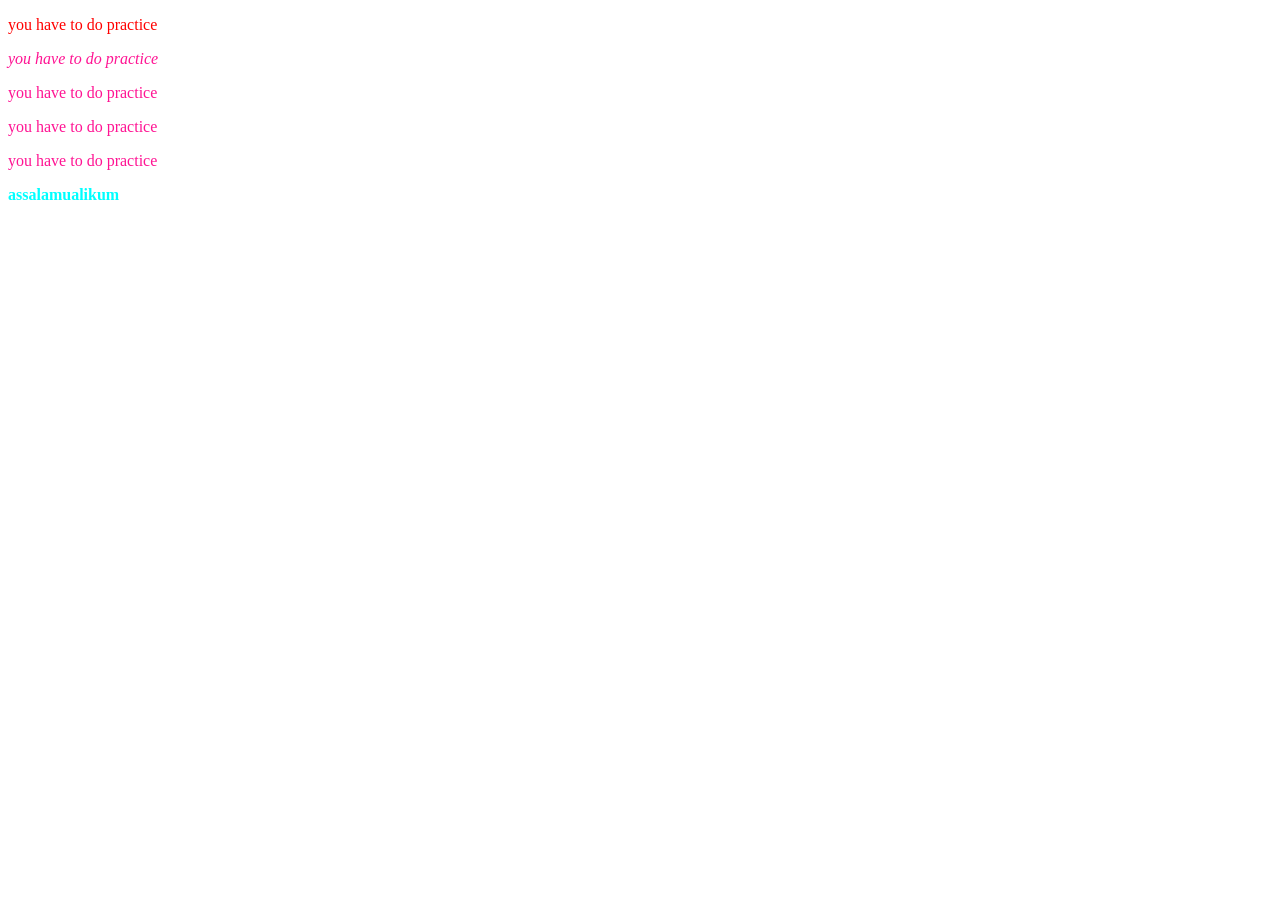
==== index.html @ 8c7df42c "first commit" ====
<!--in this we learn inline and internal css style-->
<!DOCTYPE html>
<html lang="en">
<head>
    <meta charset="UTF-8">
    <meta name="viewport" content="width=device-width, initial-scale=1.0">
    <title>Document</title>  
    <!--internal style tag-->
    <style>
        p{
            color: deeppink;
        }
        .salam{
            font-weight: 100px;
            color: aqua;
        }
    </style>                                                                   
</head>
<body>

    <!--inline  style tag-->
   
    <p style="color:red;"> you have to do practice</p> 
         <p style="font-style: italic;">you have to do practice</p> 
    <p>you have to do practice</p>
    <p>you have to do practice</p>
    
    <p>you have to do practice</p>
    <strong class="salam" >assalamualikum</strong>
</body>
</html>
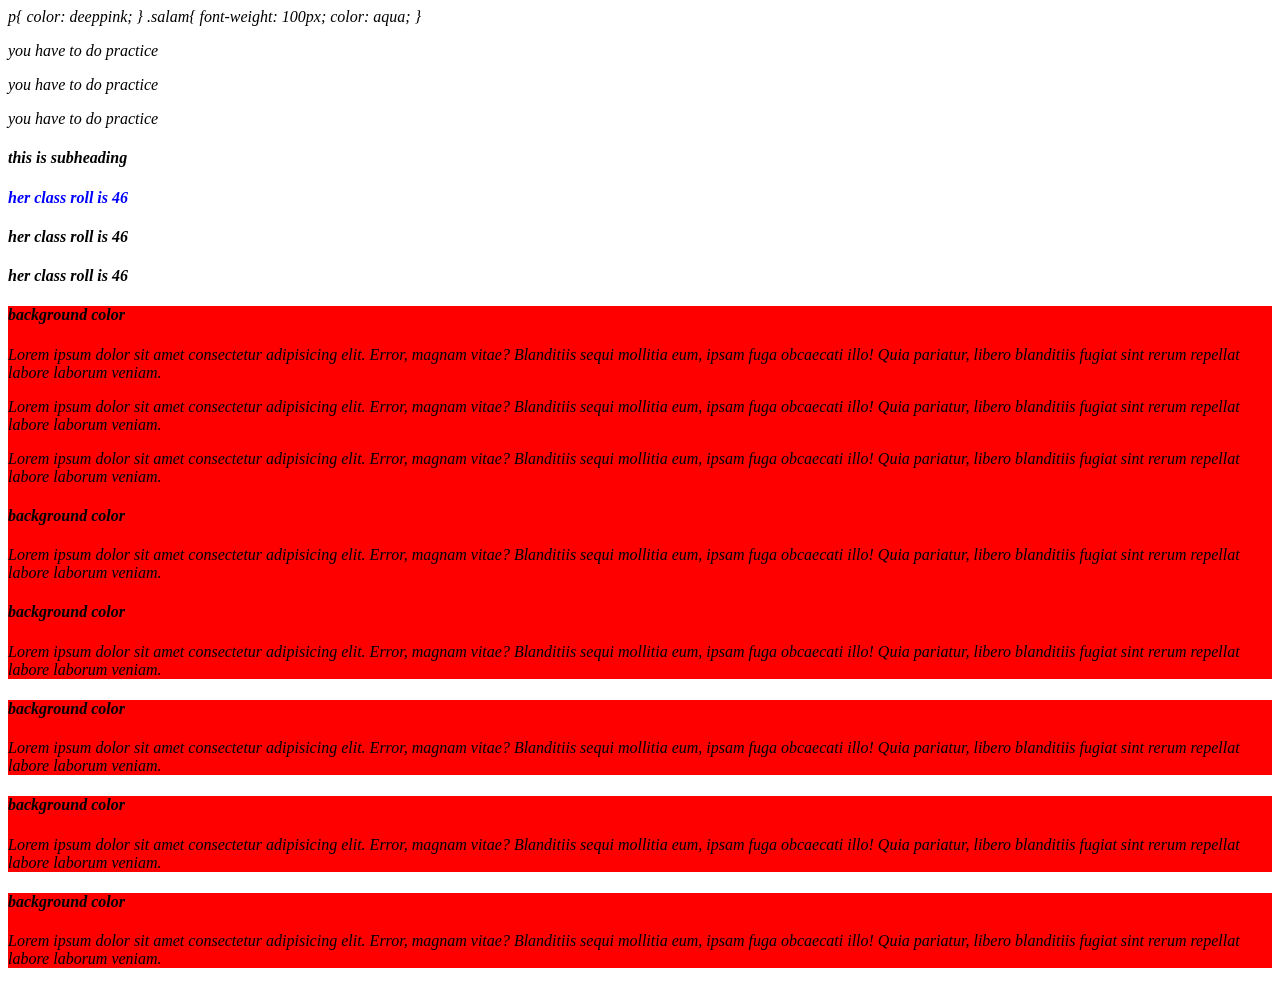
==== commit dfbe4d24: "done with module  3.3 practice" ====
--- a/index.html
+++ b/index.html
@@ -7,7 +7,7 @@
     <meta name="viewport" content="width=device-width, initial-scale=1.0">
     <title>Document</title>  
     <!--internal style tag-->
-    <style>
+    <!-- <style> -->
         p{
             color: deeppink;
         }
@@ -15,18 +15,96 @@
             font-weight: 100px;
             color: aqua;
         }
-    </style>                                                                   
+    <!-- </style>          -->
+     <!--for id which is specific for one html file means same name e ekta id  e thakbe-->
+     <style>
+        #roll-46{
+            color: blue;
+        }
+        /*background color */
+        section{
+            background-color: red;
+            width: 100%;
+        }
+        /*universal selector*/
+        *{
+            font-style: italic;
+        }
+       
+       
+       
+     </style>
+    
+     
 </head>
 <body>
 
     <!--inline  style tag-->
    
-    <p style="color:red;"> you have to do practice</p> 
-         <p style="font-style: italic;">you have to do practice</p> 
+    <!-- <p style="color:red;"> you have to do practice</p>  -->
+         <!-- <p style="font-style: italic;">you have to do practice</p>  -->
     <p>you have to do practice</p>
     <p>you have to do practice</p>
     
     <p>you have to do practice</p>
-    <strong class="salam" >assalamualikum</strong>
+    <!-- <strong class="salam" >assalamualikum</strong> -->
+     <h4>this is subheading</h4>
+     <h4 id="roll-46">her class roll is 46</h4>
+     <h4>her class roll is 46</h4>
+     <h4>her class roll is 46</h4>
+     <!--background color-->
+<section>
+     <h4>background color</h4>
+     <p>Lorem ipsum dolor sit amet consectetur adipisicing elit.
+         Error, magnam vitae? Blanditiis sequi mollitia eum,
+          ipsam fuga obcaecati illo! Quia pariatur, 
+          libero blanditiis fugiat sint rerum repellat labore laborum veniam.</p>
+     <p>Lorem ipsum dolor sit amet consectetur adipisicing elit.
+         Error, magnam vitae? Blanditiis sequi mollitia eum,
+          ipsam fuga obcaecati illo! Quia pariatur, 
+          libero blanditiis fugiat sint rerum repellat labore laborum veniam.</p>
+     <p>Lorem ipsum dolor sit amet consectetur adipisicing elit.
+         Error, magnam vitae? Blanditiis sequi mollitia eum,
+      
+       ipsam fuga obcaecati illo! Quia pariatur, 
+          libero blanditiis fugiat sint rerum repellat labore laborum veniam.</p>
+             <h4>background color</h4>
+     <p>Lorem ipsum dolor sit amet consectetur adipisicing elit.
+         Error, magnam vitae? Blanditiis sequi mollitia eum,
+          ipsam fuga obcaecati illo! Quia pariatur, 
+          libero blanditiis fugiat sint rerum repellat labore laborum veniam.</p>
+  
+     <h4>background color</h4>
+      <p>Lorem ipsum dolor sit amet consectetur adipisicing elit.
+         Error, magnam vitae? Blanditiis sequi mollitia eum,
+      
+       ipsam fuga obcaecati illo! Quia pariatur, 
+          libero blanditiis fugiat sint rerum repellat labore laborum veniam.</p>
+          </section>
+          <!--different section content-->
+          <section>
+            <h4>background color</h4>
+      <p>Lorem ipsum dolor sit amet consectetur adipisicing elit.
+         Error, magnam vitae? Blanditiis sequi mollitia eum,
+      
+       ipsam fuga obcaecati illo! Quia pariatur, 
+          libero blanditiis fugiat sint rerum repellat labore laborum veniam.</p>
+          </section>
+          <section>
+            <h4>background color</h4>
+      <p>Lorem ipsum dolor sit amet consectetur adipisicing elit.
+         Error, magnam vitae? Blanditiis sequi mollitia eum,
+      
+       ipsam fuga obcaecati illo! Quia pariatur, 
+          libero blanditiis fugiat sint rerum repellat labore laborum veniam.</p>
+          </section>
+          <section>
+            <h4>background color</h4>
+      <p>Lorem ipsum dolor sit amet consectetur adipisicing elit.
+         Error, magnam vitae? Blanditiis sequi mollitia eum,
+      
+       ipsam fuga obcaecati illo! Quia pariatur, 
+          libero blanditiis fugiat sint rerum repellat labore laborum veniam.</p>
+          </section>
 </body>
 </html>
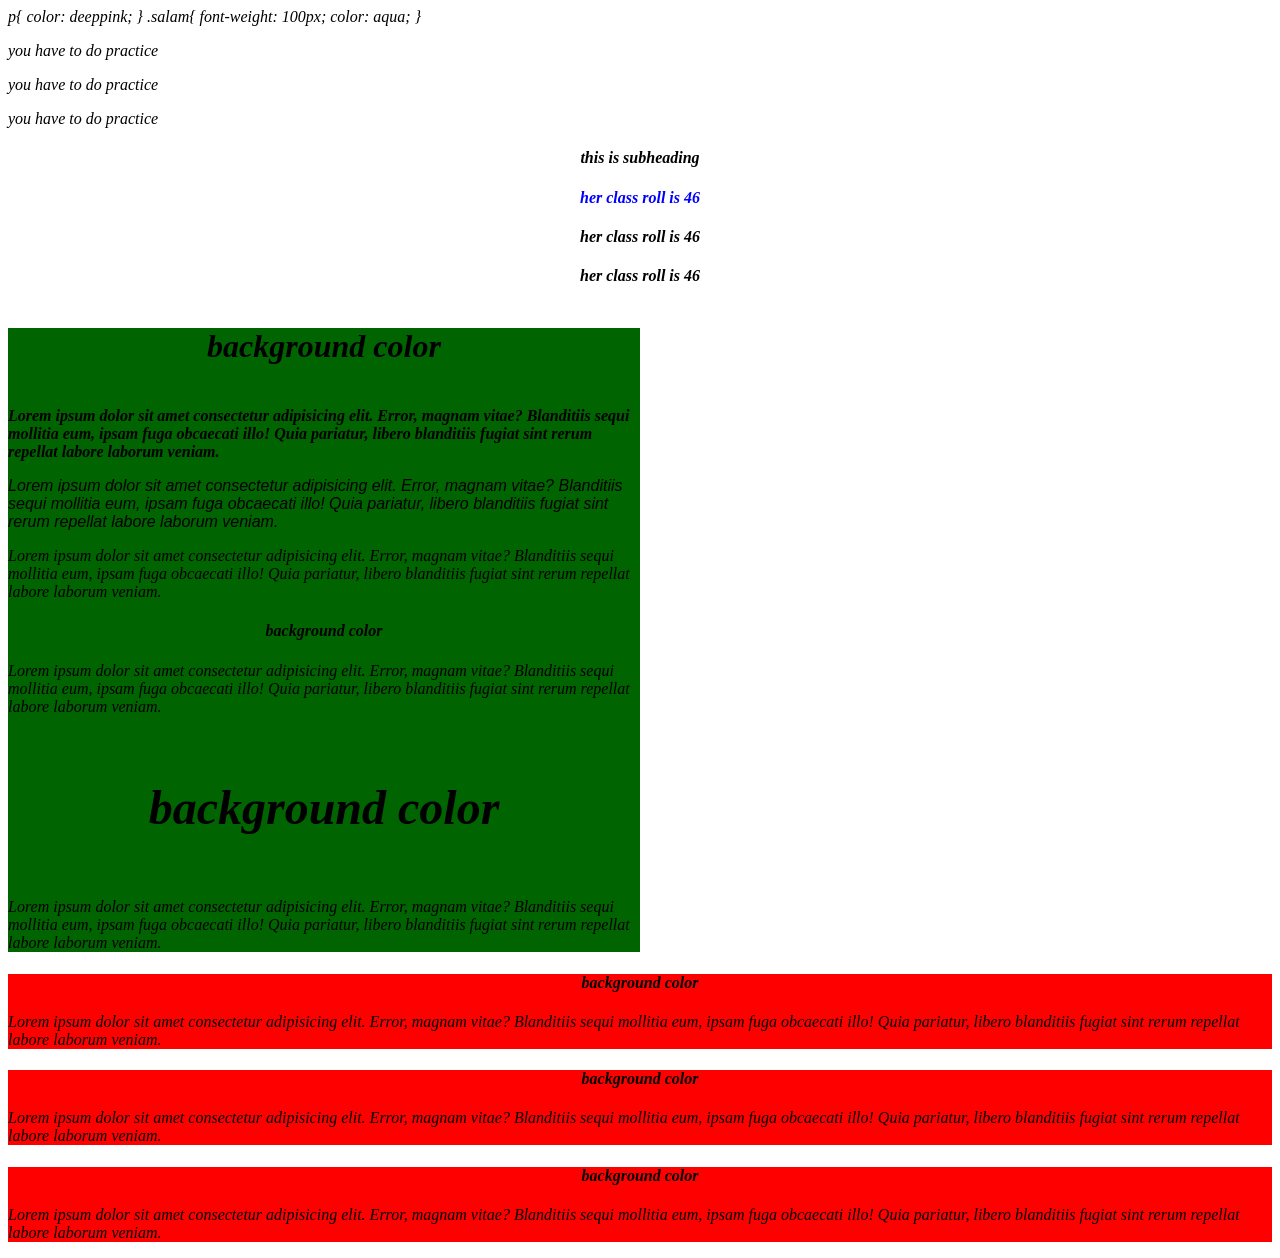
==== commit be69236f: "done 3.4 practice" ====
--- a/index.html
+++ b/index.html
@@ -1,7 +1,8 @@
 
-   <!--in this we learn inline and internal css style-->
-<!DOCTYPE html>
-<html lang="en">
+
+ <!-- in this we learn inline and internal css style-->
+  <!DOCTYPE html> 
+ <html lang="en">
 <head>
     <meta charset="UTF-8">
     <meta name="viewport" content="width=device-width, initial-scale=1.0">
@@ -24,13 +25,35 @@
         /*background color */
         section{
             background-color: red;
-            width: 100%;
+          
         }
         /*universal selector*/
         *{
             font-style: italic;
         }
-       
+        #firstsection{
+           background-color: darkgreen;
+           width: 50%;
+          /* height: 500px;*/
+           
+        }
+        .highest-size{
+            font-size: 32px;
+        }
+
+       .size-in-rem{
+        font-size: 3rem;
+       }
+       h4{
+        text-align: center;
+       }
+       .font-family-paragraph{
+        font-family: Arial, Helvetica, sans-serif;
+       }
+       /*100theke900porjonto value 900 hocceh extra bold,400 diye normal text bujay ,bold 700 etc mne 100 thekeh suru hoy hightest 900*/
+       .large-paragraph{
+        font-weight:bold ;
+       }
        
        
      </style>
@@ -53,13 +76,13 @@
      <h4>her class roll is 46</h4>
      <h4>her class roll is 46</h4>
      <!--background color-->
-<section>
-     <h4>background color</h4>
-     <p>Lorem ipsum dolor sit amet consectetur adipisicing elit.
+<section id="firstsection">
+     <h4 class="highest-size">background color</h4>
+     <p class="large-paragraph">Lorem ipsum dolor sit amet consectetur adipisicing elit.
          Error, magnam vitae? Blanditiis sequi mollitia eum,
           ipsam fuga obcaecati illo! Quia pariatur, 
           libero blanditiis fugiat sint rerum repellat labore laborum veniam.</p>
-     <p>Lorem ipsum dolor sit amet consectetur adipisicing elit.
+     <p class="font-family-paragraph">Lorem ipsum dolor sit amet consectetur adipisicing elit.
          Error, magnam vitae? Blanditiis sequi mollitia eum,
           ipsam fuga obcaecati illo! Quia pariatur, 
           libero blanditiis fugiat sint rerum repellat labore laborum veniam.</p>
@@ -74,7 +97,7 @@
           ipsam fuga obcaecati illo! Quia pariatur, 
           libero blanditiis fugiat sint rerum repellat labore laborum veniam.</p>
   
-     <h4>background color</h4>
+     <h4 class="size-in-rem">background color</h4>
       <p>Lorem ipsum dolor sit amet consectetur adipisicing elit.
          Error, magnam vitae? Blanditiis sequi mollitia eum,
       
@@ -107,4 +130,4 @@
           libero blanditiis fugiat sint rerum repellat labore laborum veniam.</p>
           </section>
 </body>
-</html>+</html> 
